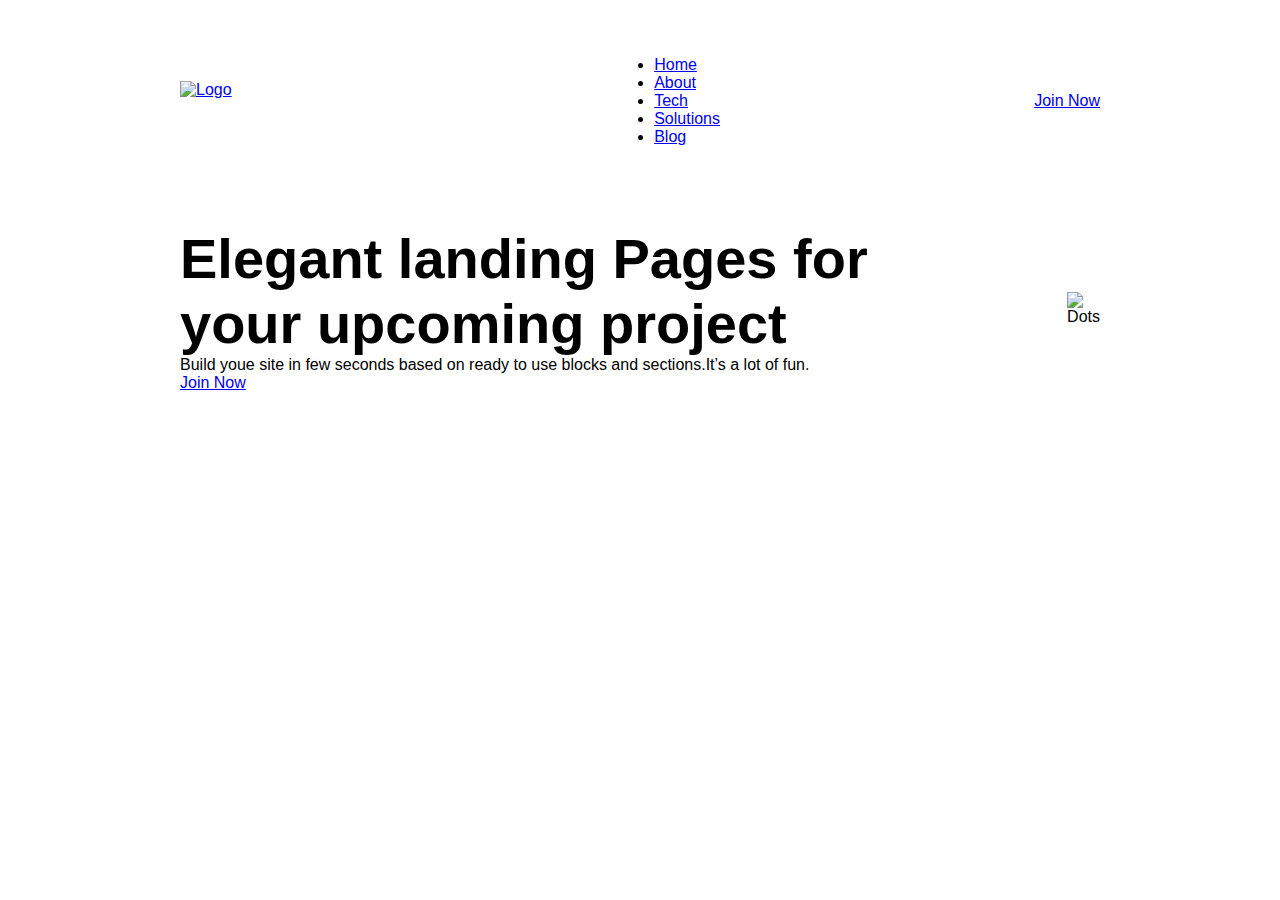
==== Hero_Sections/Hero01/index.html @ 653f615d "Add files via upload" ====
<!DOCTYPE html>
<html lang="en">
<head>
    <meta charset="UTF-8">
    <meta http-equiv="X-UA-Compatible" content="IE=edge">
    <meta name="viewport" content="width=device-width, initial-scale=1.0">
    <title>Figma to Website</title>
    <link rel="stylesheet" href="style.css">
</head>
<body>
    <div class="wrapper">
        <div class="header">
            <div class="logo">
                <a href="#">
                    <img src="img/logo.svg"  alt="Logo">
                </a>
            </div>
       
    <nav class="nav">
        <ul class="nav-items"></ul>
        <li><a href="#">Home</a></li>
        <li><a href="#">About</a></li>
        <li><a href="#">Tech</a></li>
        <li><a href="#">Solutions</a></li>
        <li><a href="#">Blog</a></li>
    </nav>

    <div class="btn">
        <a href="#" class="btn btn-primary">
            Join Now
        </a>
    </div>
    </div> 


<!------Hero_Container-->
<div class="hero-container">
    <div class="left">

        <h1>Elegant landing Pages 
            for your upcoming project
        </h1>
        <p>Build youe site in few seconds based on ready to use blocks and 
            sections.It’s a lot of fun.
        </p>
        <a href="#" class="btn btn-primary">
            Join Now
        </a>

    </div>
    <div class="right">

        <img class="img"
         src="img/img.svg" 
         alt="Dots"/> 

    </div>

</div>
  
</div>
</body>
</html>
---- Hero_Sections/Hero01/style.css ----
:root{
     --dark-grey: #1f1534;
     --grey: #7d7989;
     --black: #000;
     --white: #fff;
     --green:#033E3E;
    }

    *,
    *::before,
    *::after{
        margin: 0;
        padding: 0;
        box-sizing: border-box;
  
    }

    body{
        font-family:sans-serif;
        height: 100vh;
        
    }

    .wrapper{
       max-width: 1600px;
       margin: 0 auto;
       padding: 56px 180px;
       
        
    }
    .header{
        display: flex;
        justify-content: space-between;
        align-items: center;
    }
    .logo{
        width: 160px;
        height: 40px;
    }
    .nav-items{
        display: flex;
    }
     .nav .nav-items li a{
        font-size: 18px;
        line-height: 23px;
        color: var(--green);
        text-decoration: none;
        opacity: 0.5;
        margin: 0 20px;


    }
    .nav-items li a.active{
        font-weight: bold;
        opacity: 1;
    }
    .element{
        position: absolute;
        top: 160px;
        left: 0;
        width: 132px;
        height: 115px;


    }

    /*Hero Container*/

    .hero-container{
        display: flex;
        margin-top: 80px;
        justify-content: space-between;
        align-items: center;
    }
    .hero-container .left{
        margin-right: 110px;
    }
    
    .hero-container .left h1{    
        font-weight: 700;
        font-style: normal;
        font-Size: 56px;
        color: var(--black);
    }
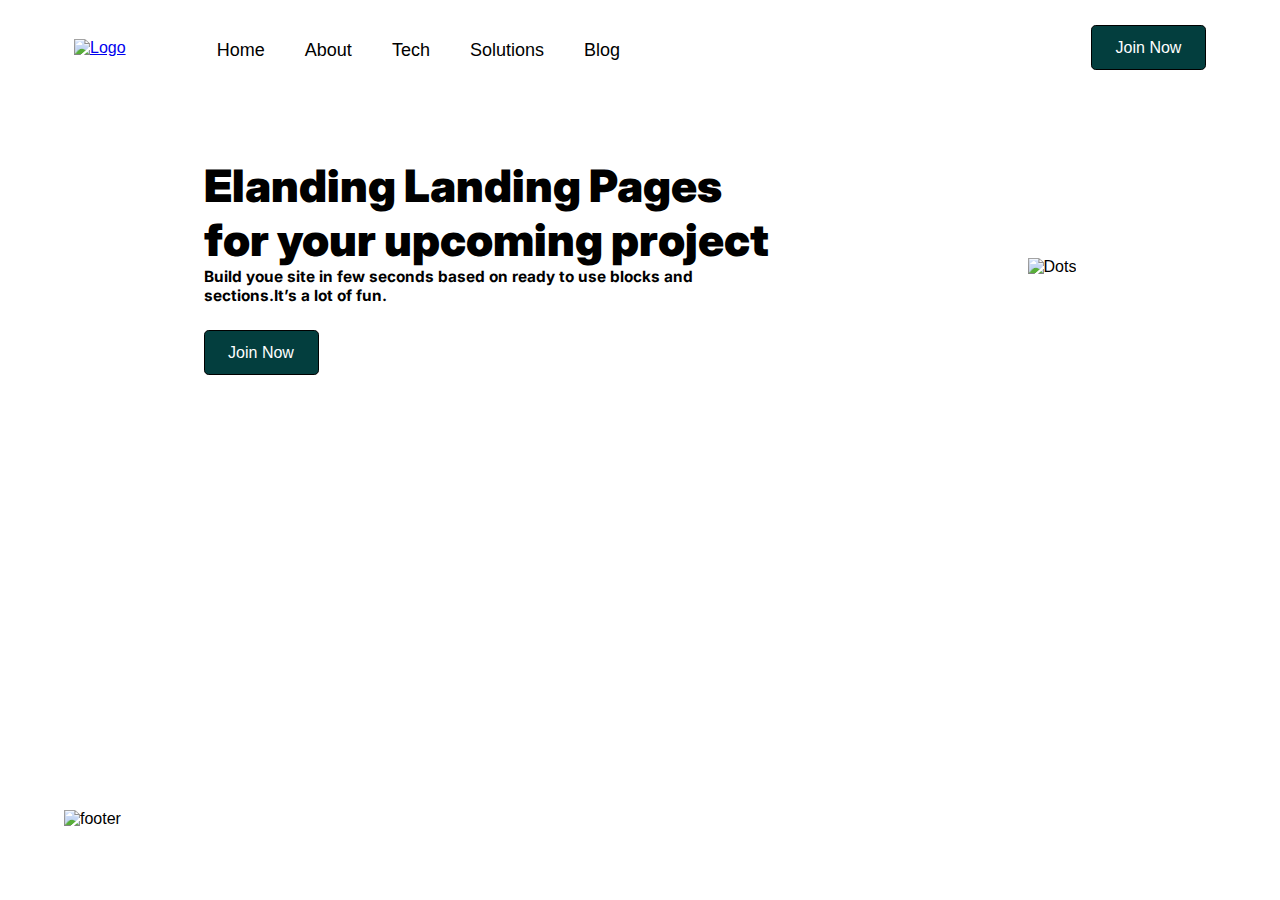
==== commit 49c89207: "Add files via upload" ====
--- a/Hero_Sections/Hero01/index.html
+++ b/Hero_Sections/Hero01/index.html
@@ -5,59 +5,65 @@
     <meta http-equiv="X-UA-Compatible" content="IE=edge">
     <meta name="viewport" content="width=device-width, initial-scale=1.0">
     <title>Figma to Website</title>
+    <link rel="preconnect" href="https://fonts.googleapis.com">
+    <link rel="preconnect" href="https://fonts.gstatic.com" crossorigin>
+    <link href="https://fonts.googleapis.com/css2?family=Inter:wght@400;700&display=swap" rel="stylesheet">
+    <!--<link rel="stylesheet" href="https://cdn.jsdelivr.net/npm/bootstrap@4.6.1/dist/css/bootstrap.min.css" integrity="sha384-zCbKRCUGaJDkqS1kPbPd7TveP5iyJE0EjAuZQTgFLD2ylzuqKfdKlfG/eSrtxUkn" crossorigin="anonymous">-->
     <link rel="stylesheet" href="style.css">
+    <script src="script.js" defer></script>
 </head>
 <body>
     <div class="wrapper">
         <div class="header">
-            <div class="logo">
-                <a href="#">
-                    <img src="img/logo.svg"  alt="Logo">
+            <div class="left-header">
+                <div class="logo">
+                    <a href="#">
+                        <img src="assets/RanaWat Tech_Logo.svg"  alt="Logo">
+                    </a>
+                </div>
+                <nav class="nav">
+                    <ul class="nav-items">
+                        <li><a href="#">Home</a></li>
+                        <li><a href="#">About</a></li>
+                        <li><a href="#">Tech</a></li>
+                        <li><a href="#">Solutions</a></li>
+                        <li><a href="#">Blog</a></li>
+                    </ul>
+                </nav>
+            </div>
+            <a href="#" class="toggle-button">
+                <span class="bar"></span>
+                <span class="bar" style="width:70%;"></span>
+                <span class="bar"></span>
+            </a>
+            <div>
+                <a href="#" class="btn">
+                    Join Now
                 </a>
             </div>
-       
-    <nav class="nav">
-        <ul class="nav-items"></ul>
-        <li><a href="#">Home</a></li>
-        <li><a href="#">About</a></li>
-        <li><a href="#">Tech</a></li>
-        <li><a href="#">Solutions</a></li>
-        <li><a href="#">Blog</a></li>
-    </nav>
-
-    <div class="btn">
-        <a href="#" class="btn btn-primary">
-            Join Now
-        </a>
-    </div>
-    </div> 
+        </div> 
 
 
-<!------Hero_Container-->
-<div class="hero-container">
-    <div class="left">
+        <!------Hero_Container-->
+        <div class="hero-container">
+            <div class="left">
+                <h1><b>Elanding Landing Pages <br>for your upcoming project</b></h1>
+                <p>
+                    Build youe site in few seconds based on ready to use blocks and<br>
+                    sections.It’s a lot of fun.
+                </p>
+                <a href="#" class="btn" style="margin-top: 2vw;">Join Now</a>
+            </div>
+            <div class="right">
+                <img class="img-2" src="assets/img_hero01.png" alt="Dots"/> 
+            </div>
+            <a href="#" id="btn-resp" class="btn" style="margin-top: 2vw;">Join Now</a>
+        </div>
+    
+    </div>
+    <footer>
+        <img src="assets/footer01.png" alt="footer">
+    </footer>
+</body>
 
-        <h1>Elegant landing Pages 
-            for your upcoming project
-        </h1>
-        <p>Build youe site in few seconds based on ready to use blocks and 
-            sections.It’s a lot of fun.
-        </p>
-        <a href="#" class="btn btn-primary">
-            Join Now
-        </a>
-
-    </div>
-    <div class="right">
-
-        <img class="img"
-         src="img/img.svg" 
-         alt="Dots"/> 
-
-    </div>
-
-</div>
-  
-</div>
-</body>
-</html>+</html>
--- a/Hero_Sections/Hero01/style.css
+++ b/Hero_Sections/Hero01/style.css
@@ -22,31 +22,45 @@
     }
 
     .wrapper{
-       max-width: 1600px;
-       margin: 0 auto;
-       padding: 56px 180px;
-       
-        
+        max-width: 1600px;
+        /* margin: 0 auto; */
+        padding: 25px 74px;
+        height: 90%;
+        box-sizing: border-box;        
     }
     .header{
         display: flex;
         justify-content: space-between;
-        align-items: center;
-    }
+        align-items: baseline;
+        align-content: center;
+    }
+
+    .left-header{
+        display: flex;
+        flex-direction: row;
+        position: relative;
+        width: 50%;
+        justify-content: space-between;
+    }
+
     .logo{
         width: 160px;
         height: 40px;
     }
     .nav-items{
         display: flex;
-    }
-     .nav .nav-items li a{
+        flex-direction: row;
+    }
+    .nav-items li{
+        list-style: none;
+    }
+    .nav .nav-items li a{
         font-size: 18px;
         line-height: 23px;
-        color: var(--green);
+        color: black;
         text-decoration: none;
-        opacity: 0.5;
-        margin: 0 20px;
+        opacity: 1;
+        margin: 5px 20px;
 
 
     }
@@ -69,16 +83,152 @@
     .hero-container{
         display: flex;
         margin-top: 80px;
-        justify-content: space-between;
+        justify-content: space-around;
         align-items: center;
+        align-content: center;
+        flex-direction: row;
+        flex-wrap: nowrap;
     }
     .hero-container .left{
-        margin-right: 110px;
+        left: 0;
     }
     
     .hero-container .left h1{    
         font-weight: 700;
+        font-family: 'Inter', sans-serif;
+        /* font-style: normal; */
+        font-Size: 3.5vw;
+        color: 000000;
+    }
+
+    .hero-container .left p{
+        font-weight: 700;
+        font-family: 'Inter', sans-serif;
         font-style: normal;
-        font-Size: 56px;
-        color: var(--black);
-    }
+        font-Size: 1.2vw;
+        color: 000000;
+    }
+
+    .btn{
+        display: flex;
+        text-decoration: none;
+        flex-direction: row;
+        justify-content: center;
+        align-items: center;
+        padding: 12.6889px 9.51667px;
+        position: relative;
+        width: 114.99px;
+        height: 45.2px;
+        left: 0;
+        /* top: 388.6px; */
+        background: #033E3E;
+        border: 0.793056px solid #000000;
+        box-sizing: border-box;
+        border-radius: 4.75833px;
+        color: white;
+        bottom: 0px;
+    }
+footer img{
+    width: 90%;
+    /* bottom: 0; */
+    display: block;
+    /* position: relative; */
+    /* align-items: center; */
+    /* justify-content: center; */
+    margin: auto;
+    /* left: 100px;*/
+}
+
+.img-2{
+    width: 100%;
+}
+
+
+
+
+
+
+.toggle-button{
+    position: absolute;
+    /* top: 2.25rem; */
+    right: 5rem;
+    display: none;
+    flex-direction: column;
+    justify-content: space-between;
+    width: 4vw;
+    height: 3vw;
+
+}
+
+.toggle-button .bar{
+    height: 2px;
+    width: 100%;
+    background-color: black;
+    border-radius: 50px;
+}
+
+#btn-resp{
+    display: none;
+}
+
+
+@media (max-width:900px){
+    .toggle-button{
+        display: flex;
+    }
+    .nav-items{
+        display: none;
+        position: absolute;
+        background-color: #93d6d6;
+        opacity: 0.5;
+    }
+    .btn{
+        display: none;
+    }
+    .left-header{
+        flex-direction: column;
+        align-items: flex-start;
+        display: unset;
+        width: 100%;
+    }
+    .nav ul , .nav{
+        flex-direction: column;
+        width: 100%;
+    }
+    .nav-items li{
+        text-align: center;
+    }
+    .nav-items li a{
+        padding: .5rem 1rem;
+    }
+    .nav-items.active{
+        display: flex;
+    }
+
+
+    .rigth{
+        width: 60vw;
+    }
+    .wrapper{
+        padding: 25px 50px ;
+    }
+    .hero-container .left{
+        width: 100%;
+        text-align: center;
+    }
+    .hero-container .left h1{
+        font-size: 5.5vw;
+    }
+    .hero-container .left p{
+        margin: 2vw auto;
+        font-size: 2.2vw;
+    }
+    .hero-container{
+        flex-wrap: wrap;
+    }
+
+    #btn-resp{
+        display: flex;
+    }
+       
+}